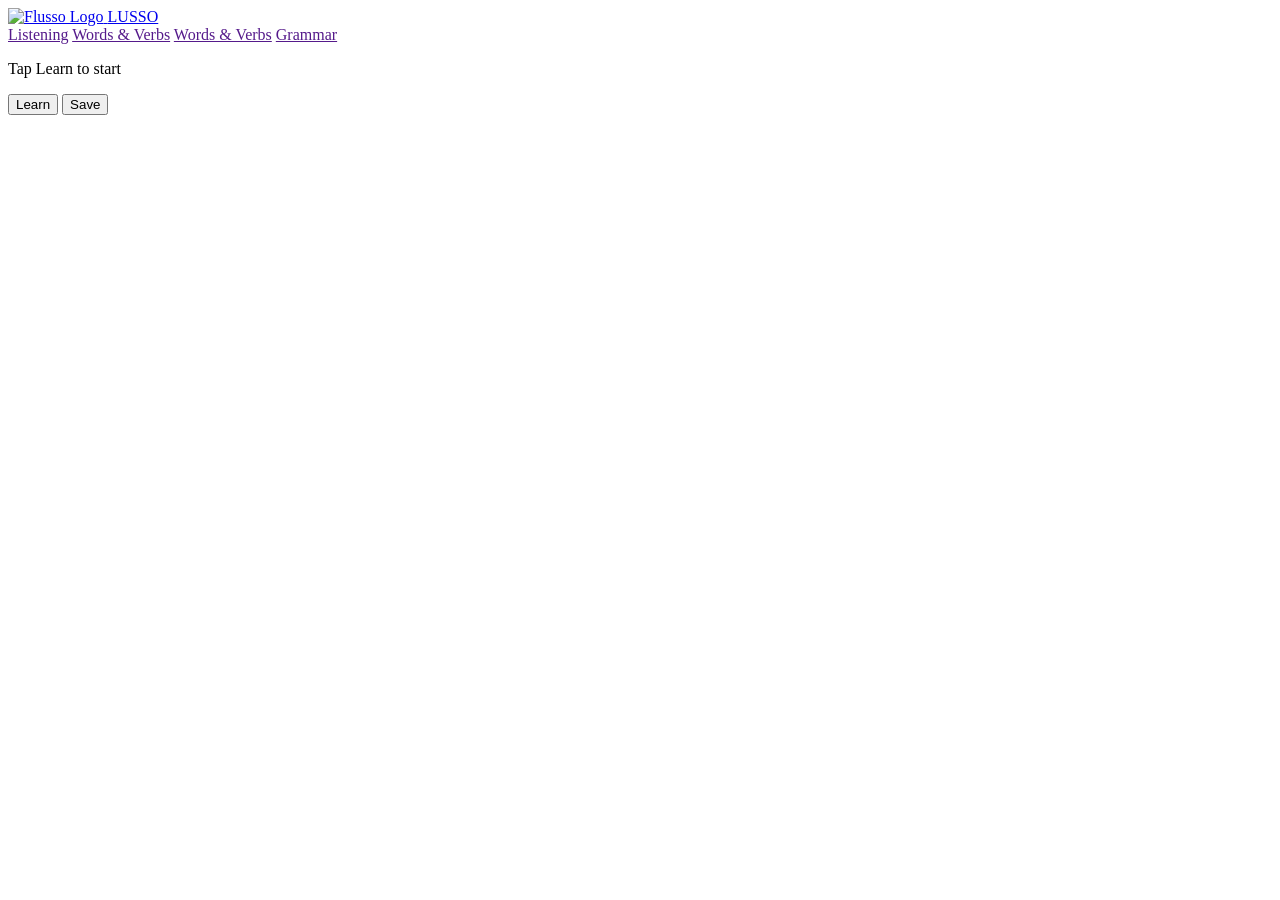
==== learn.html @ 7025c486 "Create learn.html" ====
<!DOCTYPE html>
<html lang="en">
<head>
  <meta charset="UTF-8">
  <meta name="viewport" content="width=device-width, initial-scale=1.0">
  <title>Learn | Flusso</title>
  <link rel="preconnect" href="https://fonts.googleapis.com">
  <link href="https://fonts.googleapis.com/css2?family=Outfit:wght@500;700;800&display=swap" rel="stylesheet">
  <link rel="stylesheet" href="learn.css">
</head>

</html>
<body>
  <header class="flusso-header">
    <a class="flusso-brand" href="./" aria-label="Flusso, home">
      <img
        class="flusso-logo"
        src="image__1_-removebg-preview.png"
        alt="Flusso Logo"
      />
      <span class="flusso-name" aria-hidden="true">LUSSO</span>
    </a>

    <nav class="flusso-nav" aria-label="Main">
      <a href="">Listening</a>
      <a class="flusso-learn" href="">Words & Verbs</a>
      <a class="flusso-meet" href="">Words & Verbs</a>
      <a href="">Grammar</a>
    </nav>
  </header>

  <main class="learn-html">
    <section class="learn-card">
      <p id="italian-word" class="card-word">Tap Learn to start</p>
      <p id="english-word" class="card-translation"></p>
    </section>

    <div class="actions">
      <button id="learn-btn" class="btn btn-primary">Learn</button>
      <button id="save-btn" class="btn btn-outline">Save</button>
    </div>
  </main>
  
</body>
</html>
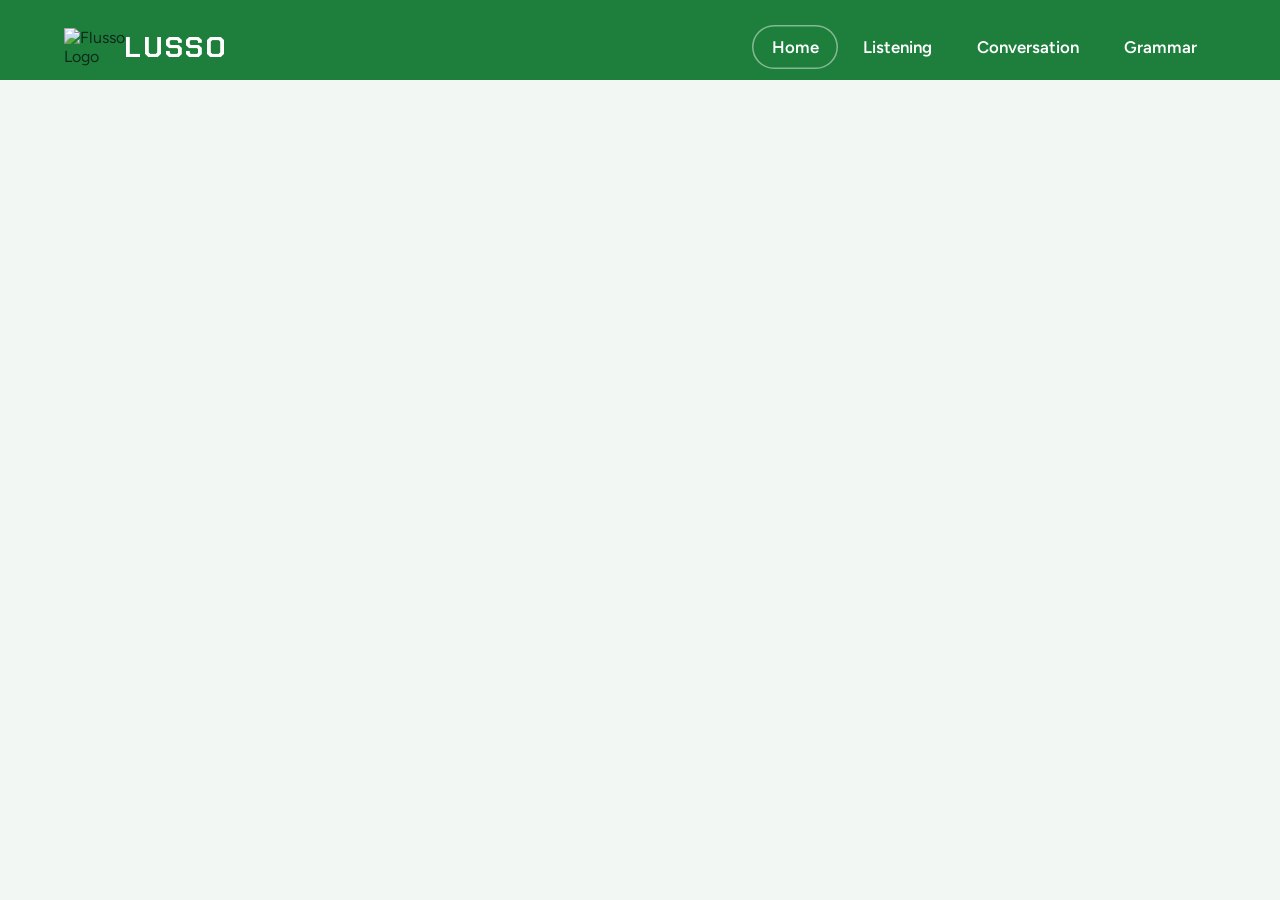
==== commit e45a44b9: "Update learn.html" ====
--- a/learn.html
+++ b/learn.html
@@ -4,42 +4,53 @@
   <meta charset="UTF-8">
   <meta name="viewport" content="width=device-width, initial-scale=1.0">
   <title>Learn | Flusso</title>
+ 
+  <!-- Fonts: copy the exact link from your home page if it is different -->
   <link rel="preconnect" href="https://fonts.googleapis.com">
-  <link href="https://fonts.googleapis.com/css2?family=Outfit:wght@500;700;800&display=swap" rel="stylesheet">
+  <link rel="preconnect" href="https://fonts.gstatic.com" crossorigin>
+  <link href="https://fonts.googleapis.com/css2?family=Chakra+Petch:wght@600;700&family=Figtree:wght@500;600;700;800&display=swap" rel="stylesheet">
+ 
+  <!-- Shared styles first, then this page's styles -->
+  <link rel="stylesheet" href="styles.css">
   <link rel="stylesheet" href="learn.css">
 </head>
-
-</html>
-<body>
+ 
+<body class="inner-page">
+ 
   <header class="flusso-header">
-    <a class="flusso-brand" href="./" aria-label="Flusso, home">
-      <img
-        class="flusso-logo"
-        src="image__1_-removebg-preview.png"
-        alt="Flusso Logo"
-      />
+    <a class="flusso-brand" href="learn.html" aria-label="Flusso, home">
+      <img class="flusso-logo" src="image__1_-removebg-preview.png" alt="Flusso Logo">
       <span class="flusso-name" aria-hidden="true">LUSSO</span>
     </a>
-
+ 
     <nav class="flusso-nav" aria-label="Main">
-      <a href="">Listening</a>
-      <a class="flusso-learn" href="">Words & Verbs</a>
-      <a class="flusso-meet" href="">Words & Verbs</a>
-      <a href="">Grammar</a>
+      <a href="learn.html" aria-current="page">Home</a>
+      <a href="#">Listening</a>
+      <a href="#">Conversation</a>
+      <a href="#">Grammar</a>
     </nav>
   </header>
-
+ 
   <main class="learn-html">
+ 
     <section class="learn-card">
       <p id="italian-word" class="card-word">Tap Learn to start</p>
       <p id="english-word" class="card-translation"></p>
     </section>
-
+ 
     <div class="actions">
       <button id="learn-btn" class="btn btn-primary">Learn</button>
       <button id="save-btn" class="btn btn-outline">Save</button>
     </div>
+ 
+    <section class="saved">
+      <h2 class="saved-title">Saved words</h2>
+      <ul id="saved-list" class="saved-list"></ul>
+    </section>
+ 
   </main>
-  
+ 
+  <script src="learn.js"></script>
 </body>
 </html>
+ 
--- a/styles.css
+++ b/styles.css
@@ -0,0 +1,403 @@
+* {
+  padding: 0;
+  margin: 0;
+  box-sizing: border-box;
+}
+
+html {
+  overscroll-behavior: none;
+  -webkit-text-size-adjust: 100%;
+}
+
+body {
+  overflow-x: hidden;
+  background: #f2f7f3;
+  color: #0d2a1a;
+  font-family: "Figtree", system-ui, -apple-system, "Segoe UI", Roboto, sans-serif;
+  -webkit-font-smoothing: antialiased;
+  -moz-osx-font-smoothing: grayscale;
+}
+
+img {
+  display: block;
+  max-width: 100%;
+}
+
+::selection {
+  background: #c41a20;
+  color: #ffffff;
+}
+
+.flusso-header :focus-visible,
+.flusso-main :focus-visible {
+  outline: 3px solid #ffffff;
+  outline-offset: 3px;
+}
+
+.flusso-header {
+  position: fixed;
+  z-index: 1000;
+  top: 0;
+  left: 0;
+  width: 100%;
+
+  display: flex;
+  align-items: center;
+
+  min-height: 5rem;
+  padding-top: 0.9rem;
+
+  padding-inline: max(
+    clamp(1.25rem, 5vw, 3rem),
+    calc((100% - 78rem) / 2 + clamp(1.25rem, 5vw, 3rem))
+  );
+
+  background: #1e7f3c;
+}
+
+.flusso-brand {
+  display: flex;
+  align-items: center;
+  color: inherit;
+  text-decoration: none;
+  border-radius: 0.75rem;
+}
+
+.flusso-logo {
+  width: 6rem;
+  height: auto;
+}
+
+.flusso-name {
+  margin-left: calc(6rem * -0.375);
+
+  font-family: "Chakra Petch", "Segoe UI", system-ui, sans-serif;
+  font-size: 1.8rem;
+  font-weight: 700;
+  line-height: 1;
+  letter-spacing: 2px;
+  text-transform: uppercase;
+  color: #ffffff;
+}
+
+.flusso-nav {
+  display: flex;
+  align-items: center;
+  gap: 0.4rem;
+  margin-left: auto;
+}
+
+.flusso-nav a {
+  display: inline-flex;
+  align-items: center;
+  justify-content: center;
+
+  height: 2.75rem;
+  padding: 0 1.2rem;
+  border-radius: 999px;
+
+  font-family: "Figtree", system-ui, -apple-system, "Segoe UI", Roboto, sans-serif;
+  font-size: 1.05rem;
+  font-weight: 600;
+  text-decoration: none;
+  color: #ffffff;
+  background-color: transparent;
+
+  transition: background-color 0.2s ease;
+}
+
+.flusso-nav a:hover {
+  background-color: rgba(255, 255, 255, 0.14);
+}
+
+.flusso-nav .flusso-learn {
+  margin-inline: 0.25rem;
+  background-color: #ffffff;
+  color: #008540;
+  font-weight: 700;
+}
+
+.flusso-nav .flusso-learn:hover {
+  background-color: #e8f5ee;
+}
+
+@media (min-width: 769px) {
+  .flusso-nav a:first-child {
+    box-shadow: inset 0 0 0 1.5px rgba(255, 255, 255, 0.45);
+  }
+}
+
+.flusso-main {
+  position: relative;
+  isolation: isolate;
+  overflow: hidden;
+
+  display: flex;
+  align-items: center;
+
+  margin-top: 5rem;
+  min-height: clamp(30rem, calc(100vh - 5rem), 46rem);
+  min-height: clamp(30rem, calc(100svh - 5rem), 46rem);
+
+  background: #1e7f3c;
+  color: #ffffff;
+}
+
+.flusso-main::after {
+  content: "";
+  position: absolute;
+  z-index: 2;
+  left: 0;
+  right: 0;
+  bottom: -1px;
+  height: clamp(2.5rem, 6vw, 5rem);
+  pointer-events: none;
+  background: url("data:image/svg+xml,%3Csvg xmlns='http://www.w3.org/2000/svg' viewBox='0 0 1440 80' preserveAspectRatio='none'%3E%3Cpath fill='%23f2f7f3' d='M0 44C220 92 470 4 740 38s520 44 700-26V80H0Z'/%3E%3C/svg%3E")
+    center bottom / 100% 100% no-repeat;
+}
+
+.flusso-flow {
+  position: absolute;
+  z-index: 0;
+  inset: 0;
+  width: 100%;
+  height: 100%;
+  pointer-events: none;
+}
+
+.flusso-flow path {
+  fill: none;
+  stroke-linecap: round;
+  stroke-dasharray: 1;
+  stroke-dashoffset: 1;
+  animation-name: flusso-draw;
+  animation-duration: 2.8s;
+  animation-timing-function: cubic-bezier(0.22, 0.7, 0.2, 1);
+  animation-delay: calc(var(--i) * 110ms + 150ms);
+  animation-fill-mode: forwards;
+}
+
+.flusso-flow path:nth-child(3n + 1) {
+  stroke: #9be6a5;
+  stroke-width: 2;
+  opacity: 0.55;
+}
+
+.flusso-flow path:nth-child(3n + 2) {
+  stroke: #ffffff;
+  stroke-width: 1.5;
+  opacity: 0.22;
+}
+
+.flusso-flow path:nth-child(3n) {
+  stroke: #4caf50;
+  stroke-width: 2;
+  opacity: 0.9;
+}
+
+@keyframes flusso-draw {
+  to {
+    stroke-dashoffset: 0;
+  }
+}
+
+.flusso-section {
+  position: relative;
+  z-index: 1;
+
+  display: grid;
+  grid-template-columns: minmax(0, 1.05fr) minmax(0, 0.95fr);
+  align-items: center;
+  column-gap: clamp(1rem, 4vw, 4rem);
+
+  width: 100%;
+  max-width: 78rem;
+  margin-inline: auto;
+  padding: 3rem clamp(1.25rem, 5vw, 3rem) calc(clamp(2.5rem, 6vw, 5rem) + 1.5rem);
+}
+
+.flusso-section::before {
+  content: "";
+  grid-area: 1 / 2;
+  justify-self: center;
+  align-self: center;
+
+  width: min(100%, 30rem);
+  aspect-ratio: 1;
+  border-radius: 50%;
+  background: #4caf50;
+}
+
+.flusso-content {
+  grid-area: 1 / 1;
+
+  display: flex;
+  flex-direction: column;
+  align-items: flex-start;
+  gap: 2.25rem;
+}
+
+.flusso-advice {
+  max-width: 13ch;
+
+  font-family: "Chakra Petch", "Segoe UI", system-ui, sans-serif;
+  font-size: clamp(2.6rem, 5.6vw, 4.75rem);
+  font-weight: 700;
+  line-height: 1.03;
+  letter-spacing: -0.012em;
+  text-wrap: balance;
+  color: #ffffff;
+}
+
+.flusso-enter {
+  display: inline-flex;
+  align-items: center;
+  justify-content: center;
+
+  width: max-content;
+  padding: 1.05rem 2.2rem;
+  border-radius: 999px;
+
+  background: linear-gradient(180deg, #c41a20 0%, #e0314a 100%);
+  color: #ffffff;
+
+  font-family: "Figtree", system-ui, -apple-system, "Segoe UI", Roboto, sans-serif;
+  font-size: 1.25rem;
+  font-weight: 700;
+  text-decoration: none;
+
+  box-shadow:
+    0 0 0 3px rgba(255, 255, 255, 0.3),
+    0 14px 26px -10px rgba(50, 0, 8, 0.6);
+
+  transition:
+    transform 0.2s ease,
+    box-shadow 0.2s ease,
+    filter 0.2s ease;
+}
+
+.flusso-enter:hover {
+  transform: translateY(-2px);
+  filter: brightness(1.08);
+  box-shadow:
+    0 0 0 3px rgba(255, 255, 255, 0.5),
+    0 18px 30px -10px rgba(50, 0, 8, 0.65);
+}
+
+.flusso-enter:active {
+  transform: translateY(0);
+}
+
+.flusso-background {
+  grid-area: 1 / 2;
+  justify-self: center;
+  align-self: center;
+
+  width: min(112%, 38rem);
+  max-width: none;
+  max-height: 36rem;
+  object-fit: contain;
+  filter: drop-shadow(0 20px 24px rgba(0, 40, 15, 0.3));
+}
+
+@media (max-width: 1116px) {
+  
+  .flusso-logo {
+    width: 5rem;
+  }
+  .flusso-name {
+    margin-left: calc(5rem * -0.375);
+  }
+}
+
+@media (max-width: 768px) {
+  .flusso-logo {
+    width: 5rem;
+  }
+  .flusso-name {
+    margin-left: calc(5.0rem * -0.375);
+  }
+
+  .flusso-nav a {
+    height: 2.5rem;
+    padding: 0 1.1rem;
+    font-size: 1rem;
+    background-color: #ffffff;
+    color: #008540;
+  }
+
+  .flusso-nav a:hover {
+    background-color: #e8f5ee;
+  }
+
+  .flusso-nav .flusso-learn,
+  .flusso-nav .flusso-meet {
+    display: none;
+  }
+
+  .flusso-main {
+    min-height: 0;
+  }
+
+  .flusso-section {
+    grid-template-columns: minmax(0, 1fr);
+    row-gap: 1.5rem;
+    padding-top: 2.5rem;
+  }
+
+  .flusso-content {
+    grid-area: 1 / 1;
+    align-items: center;
+    gap: 1.75rem;
+    text-align: center;
+  }
+
+  .flusso-advice {
+    max-width: 14ch;
+    font-size: clamp(2.25rem, 10vw, 3rem);
+  }
+
+  .flusso-enter {
+    font-size: 1.15rem;
+    padding: 0.95rem 1.9rem;
+  }
+
+  .flusso-section::before {
+    grid-area: 2 / 1;
+    width: min(78%, 18rem);
+  }
+
+  .flusso-background {
+    grid-area: 2 / 1;
+    width: min(100%, 20rem);
+    max-height: 16rem;
+  }
+}
+
+@media (max-width: 420px) {
+  .flusso-logo {
+    width: 4.25rem;
+  }
+  
+  .flusso-name {
+    font-size: 1.5rem;
+    letter-spacing: 1.5px;
+    margin-left: calc(4.25rem * -0.375);
+  }
+}
+
+@media (prefers-reduced-motion: reduce) {
+  .flusso-flow path {
+    animation: none;
+    stroke-dashoffset: 0;
+  }
+
+  .flusso-nav a,
+  .flusso-enter {
+    transition: none;
+  }
+
+  .flusso-enter:hover {
+    transform: none;
+  }
+}
